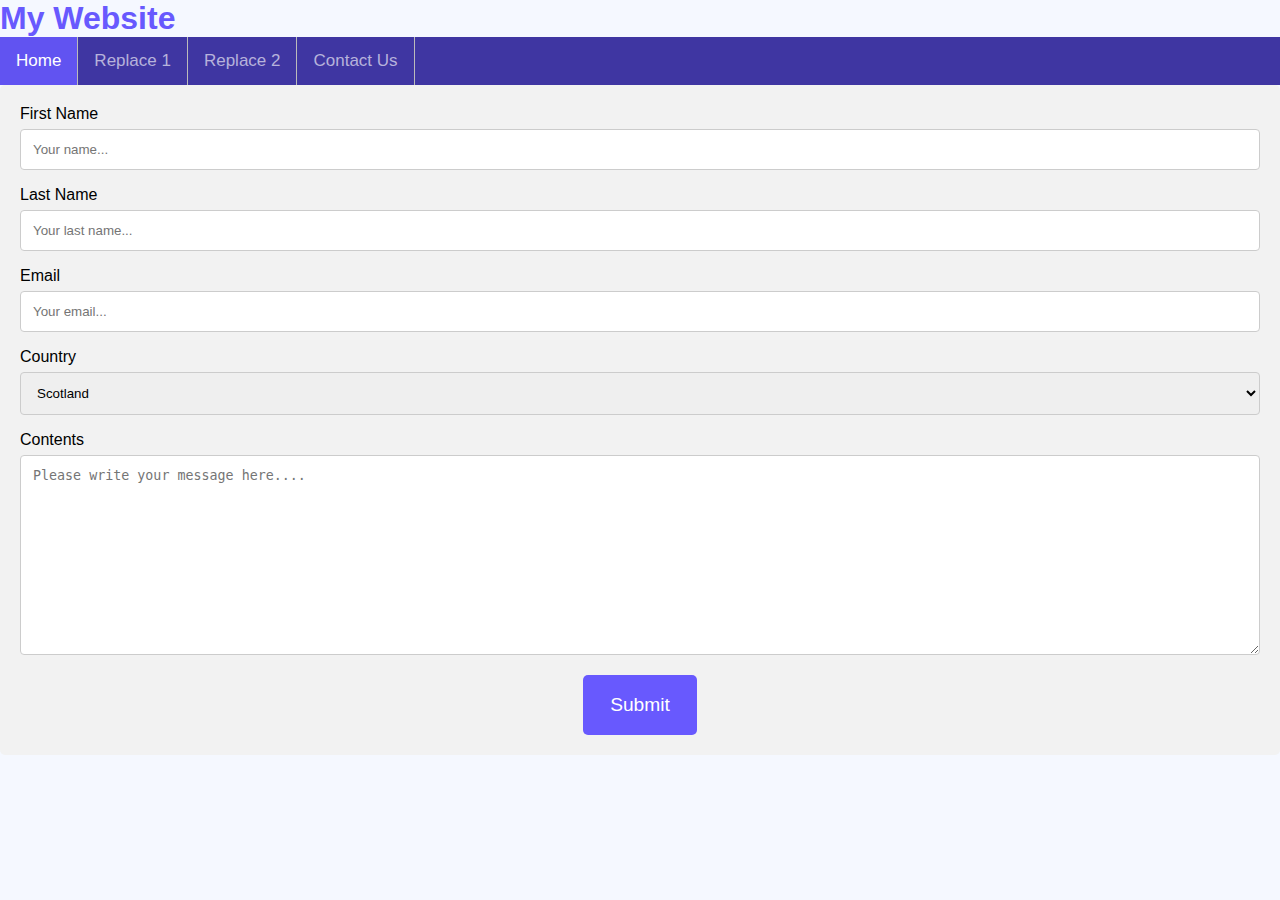
==== ContactUs.html @ 84b97833 "Contact Us page" ====
<!DOCTYPE html>
<html>
    <head>
      <link href="css.css" rel="stylesheet"/>
        <title>Web Programming</title>
        <link 
        rel="shortcut icon" 
        href="C:\Users\jessp\Documents\GitHub\Web-Programming\Images\favicon-16x16.png" 
        type="image/x-icon">
        <meta name ="viewport" content="width=device-width, inital-scale=1.0"/>
    </head>

    <body onload ="showSlides(1)">
        <h1>My Website</h1>

        <div class="topnav">
          <a class="active" href="index.html">Home</a>
          <a class="#ReplaceMe1">Replace 1</a>
          <a class="#ReplaceMe2">Replace 2</a>
          <a class="#ContactUs" href="ContactUs.html">Contact Us</a>
        </div>

        <script src="java.js"></script>

        <div class="container">
            <form action = "action_page.php">
              <label for="firstName">First Name</label>
              <input type="text" id="firstName" name="firstname" placeholder="Your name...">

              <label for="lastName">Last Name</label>
              <input type="text" id="lastName" name="lastname" placeholder="Your last name...">

              <label for="email">Email</label>
              <input type="text" id="email" name="email" placeholder="Your email...">

              <label for="country">Country</label>
              <select id="country" name="country">
                <option value="scotland">Scotland</option>
                <option value="england">England</option>
                <option value="wales">Wales</option>
                <option value="northernIreland">Northern Ireland</option>
                <option value="outside">Outside of UK</option>
              </select>

              <label for="Contents">Contents</label>
              <textarea id="contents" name="contents" placeholder="Please write your message here...." style="height:200px"></textarea>

              <input type="submit" value="Submit">
            </form>
          </div>
    </body>
</html>
---- css.css ----
*{
    padding: 0;
    margin: 0;
    box-sizing: border-box;
}

body{
    background-color: #f5f8ff;
}


h1{
    text-align: centre;
    color: #6859fe
}

#button put[type=submit]{
    background-color:#6859fe;
    color:white;

}

#button:hover, input[type=submit]:hover{
    background-color: #6759fedb;
}

#button:active{
    background-color: #6759feaf;
}

#button:focus-visible {
    box-shadow: 0 0 0 2px white 0 0 0 5px #156E5F;
    outline: none;
}

/*Cookie CSS*/
#cookiePopup {
    visibility: visible;
    background-color: #ffffff;
    position: absolute;
    font-size: 14px;
    width: 70vw;
    max-width: 42.85em;
    box-shadow: 0 0 2em rgba(5, 0, 31, 0.15);
    font-family: "Poppings", sans-serif;
    text-align: center;
    line-height: 1.8em;
    padding: 2em 1.4em;
    border-radius: 6px;
    transition: all 0.5s ease-in;
    bottom: 0;
}

#cookiePopup img{
    display: block;
    width: 3.75em;
    transform: translateZ(0);
    position: relative;
    margin: auto;
}

#cookiePopup p{
    text-align: centre;
    margin: 1.4em 0;
}

#cookiePopup button, input[type=submit]{
    background-color: #6859fe;
    border: none;
    color: #ffffff;
    font-size: 1.2em;
    padding: 1em 1.4em;
    display: block;
    position: relative;
    margin: auto;
    border-radius: 5px;
}

#cookiePopup button:hover{
    background-color: #6759fedb;
}

#cookiePopup a{
    color: #6859fe;
}

* {box-sizing: border-box}
body {font-family: Verdana, sans-serif; margin:0}
.mySlides {display: none}
img {vertical-align: middle;}

.slideshow-container {
  max-width: 2000px;
  position: relative;
  margin: auto;
}

.prev, .next {
  cursor: pointer;
  position: absolute;
  top: 50%;
  width: auto;
  padding: 16px;
  margin-top: -22px;
  color: white;
  font-weight: bold;
  font-size: 18px;
  transition: 0.6s ease;
  border-radius: 0 3px 3px 0;
  user-select: none;
}

.next {
  right: 0;
  border-radius: 3px 0 0 3px;
}

.prev:hover, .next:hover {
  background-color: rgba(0, 0, 0, 0.303);
}

.text {
  color: #f2f2f2;
  font-size: 15px;
  padding: 8px 12px;
  position: absolute;
  bottom: 8px;
  width: 100%;
  text-align: center;
}

.numbertext {
  color: #f2f2f2;
  font-size: 12px;
  padding: 8px 12px;
  position: absolute;
  top: 0;
}

.dot {
  cursor: pointer;
  height: 15px;
  width: 15px;
  margin: 0 2px;
  background-color: #bbb;
  border-radius: 50%;
  display: inline-block;
  transition: background-color 0.6s ease;
}

.active, .dot:hover {
  background-color: #717171;
}

.fade {
  animation-name: fade;
  animation-duration: 1.5s;
}

@keyframes fade {
  from {opacity: .4} 
  to {opacity: 1}
}


@media only screen and (max-width: 300px) {
  .prev, .next,.text {font-size: 11px}
}

.topnav{
  background-color: #3f36a2;
  overflow:hidden
}

.topnav a{
  float:left;
  color:#ffffffa0; 
  text-align: center;
  padding:14px 16px;
  text-decoration: none;
  font-size:17px;
  border-right: 1px solid #bbb
}

.topnav a:hover{
  background-color:#6759fedb ;
  color:rgb(255, 255, 255);
}

.topnav a.active {
  background-color: #6759fedb;
  color: white;
}

/*Contact Form*/
input[type=text], select, textarea{
  width: 100%;
  padding: 12px;
  border: 1px solid #ccc;
  border-radius: 4px;
  box-sizing: border-box;
  margin-top: 6px;
  margin-bottom: 16px;
}

.container {
  border-radius: 5px;
  background-color: #f2f2f2;
  padding: 20px;
}
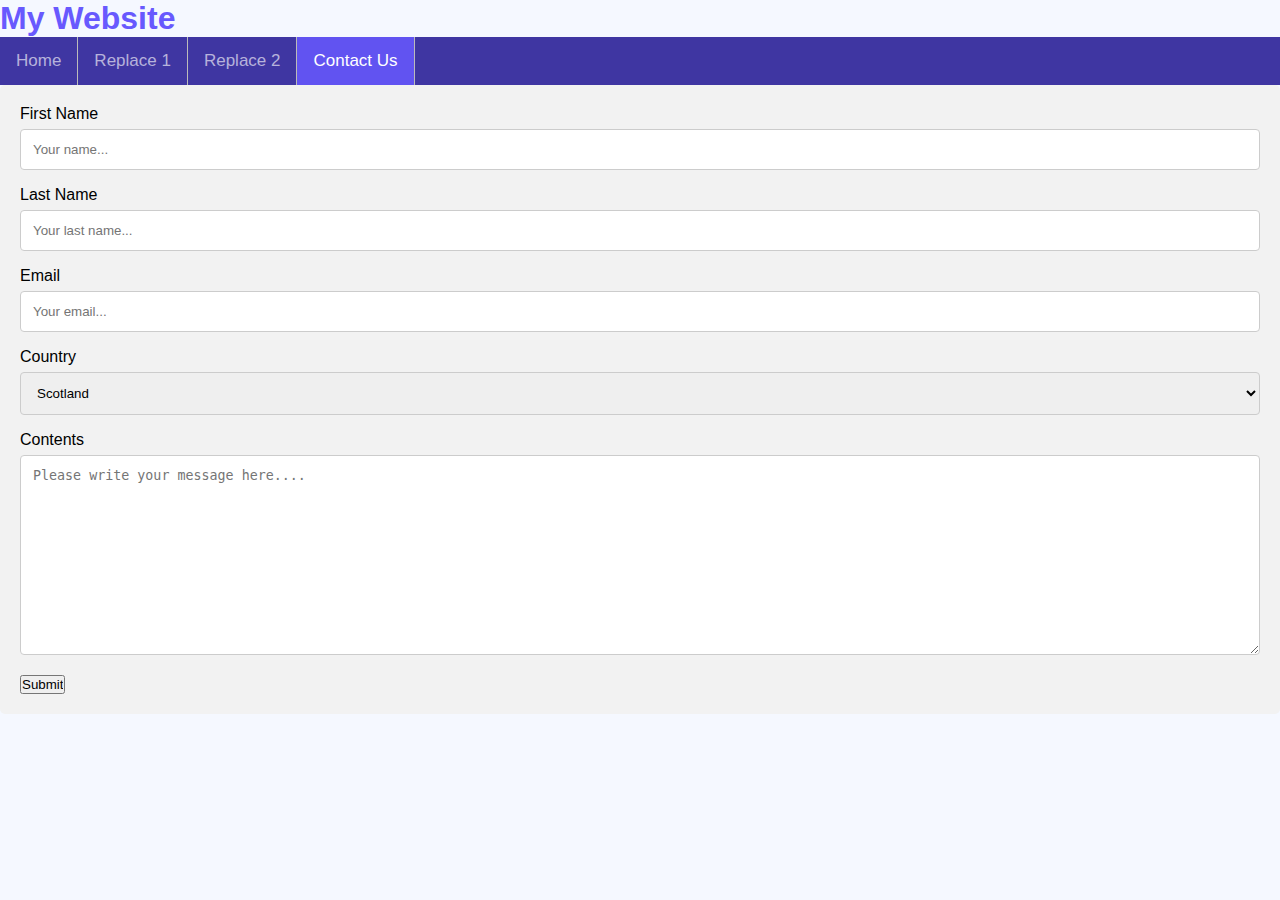
==== commit c43f370d: "Updated Nav Bar" ====
--- a/ContactUs.html
+++ b/ContactUs.html
@@ -10,14 +10,13 @@
         <meta name ="viewport" content="width=device-width, inital-scale=1.0"/>
     </head>
 
-    <body onload ="showSlides(1)">
         <h1>My Website</h1>
 
         <div class="topnav">
-          <a class="active" href="index.html">Home</a>
+          <a class="#Home" href="index.html">Home</a>
           <a class="#ReplaceMe1">Replace 1</a>
           <a class="#ReplaceMe2">Replace 2</a>
-          <a class="#ContactUs" href="ContactUs.html">Contact Us</a>
+          <a class="active" href="ContactUs.html">Contact Us</a>
         </div>
 
         <script src="java.js"></script>
@@ -45,7 +44,7 @@
               <label for="Contents">Contents</label>
               <textarea id="contents" name="contents" placeholder="Please write your message here...." style="height:200px"></textarea>
 
-              <input type="submit" value="Submit">
+              <input type="button" id="bt" value="Submit" onclick="saveFile()">
             </form>
           </div>
     </body>
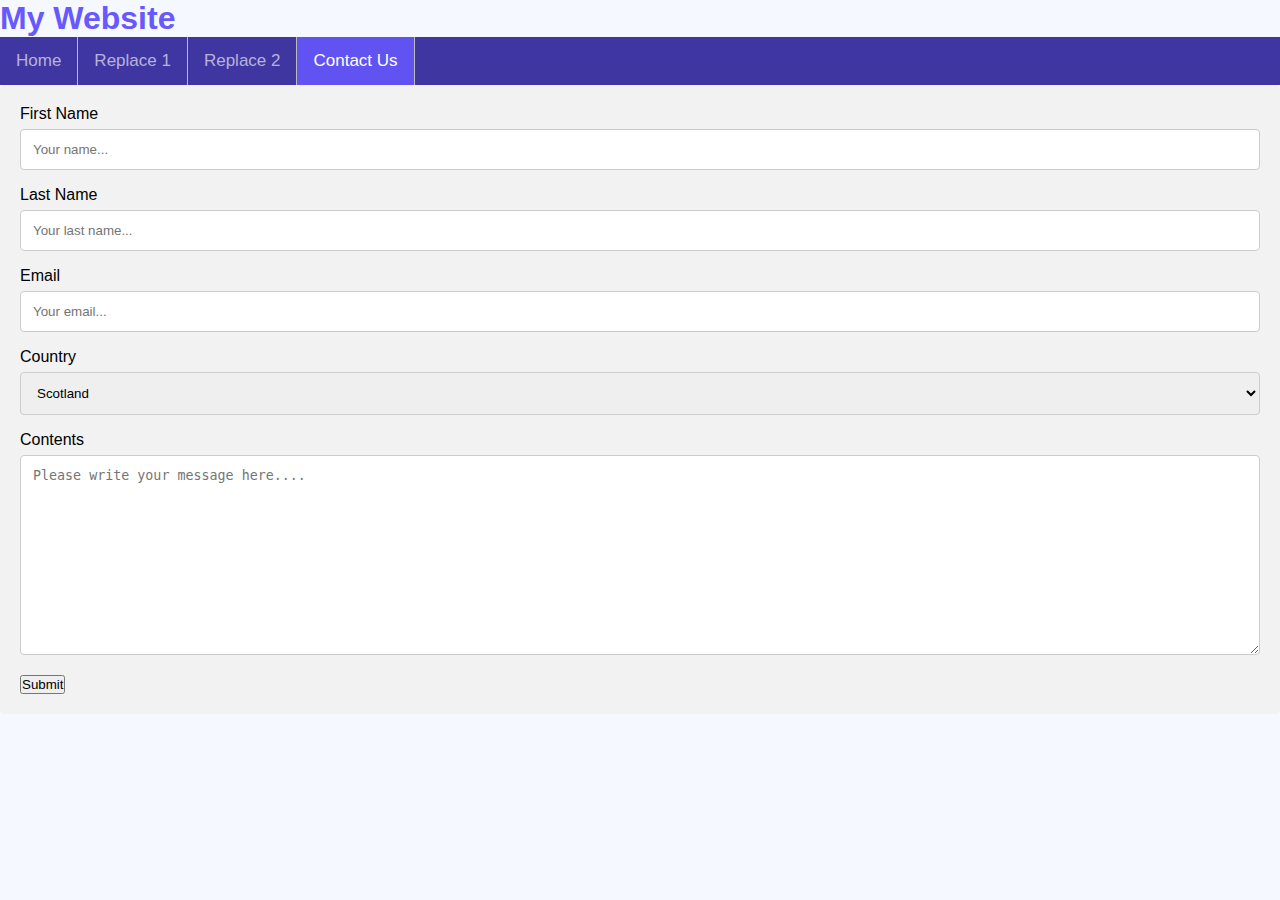
==== commit 3aec33bf: "Working on Contact Form" ====
--- a/ContactUs.html
+++ b/ContactUs.html
@@ -44,7 +44,7 @@
               <label for="Contents">Contents</label>
               <textarea id="contents" name="contents" placeholder="Please write your message here...." style="height:200px"></textarea>
 
-              <input type="button" id="bt" value="Submit" onclick="saveFile()">
+              <button id="button" onclick="saveFile()">Submit</button>
             </form>
           </div>
     </body>
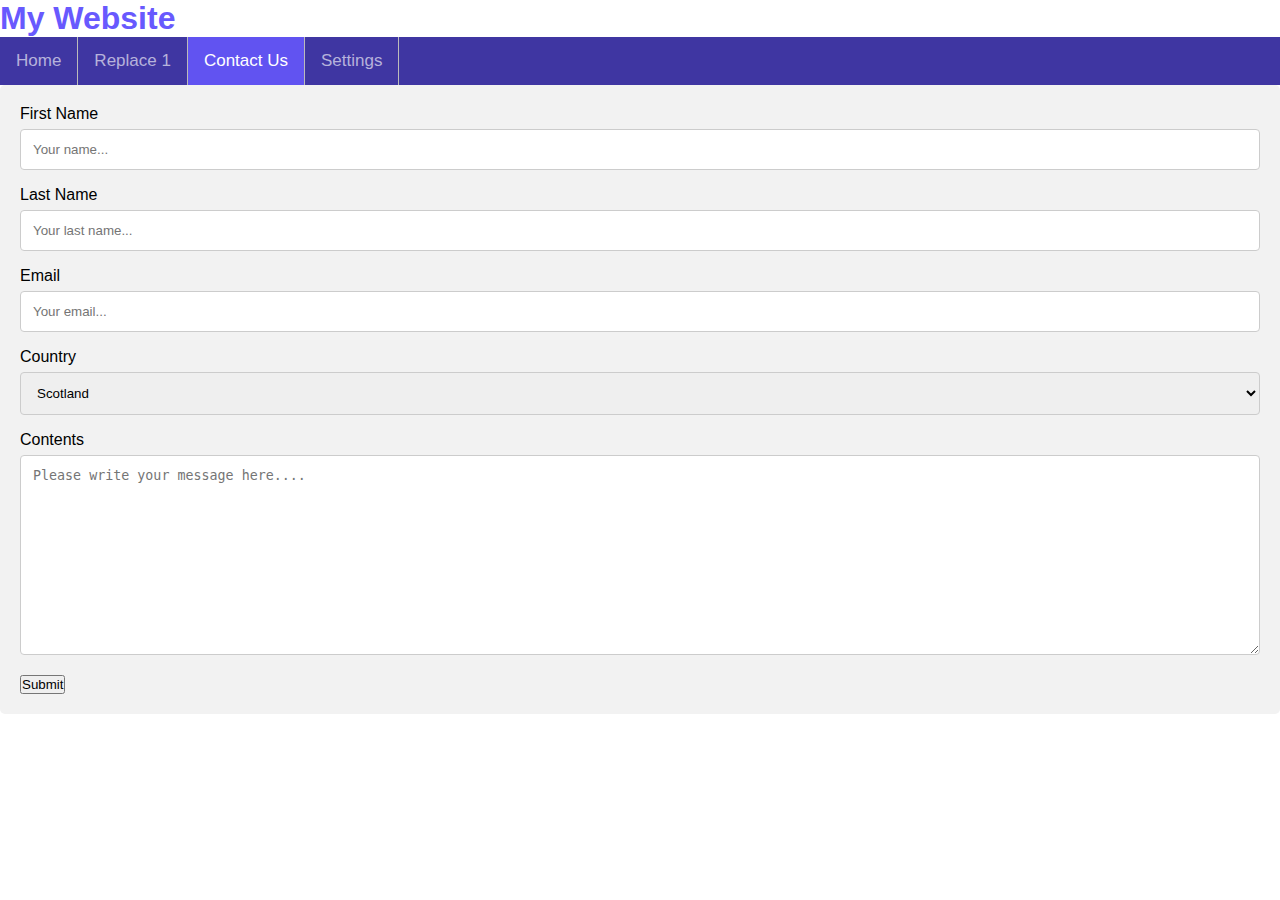
==== commit 58b48c1c: "Added in a settings page" ====
--- a/ContactUs.html
+++ b/ContactUs.html
@@ -15,8 +15,8 @@
         <div class="topnav">
           <a class="#Home" href="index.html">Home</a>
           <a class="#ReplaceMe1">Replace 1</a>
-          <a class="#ReplaceMe2">Replace 2</a>
           <a class="active" href="ContactUs.html">Contact Us</a>
+          <a class="#Settings" href="Settings.html">Settings</a>
         </div>
 
         <script src="java.js"></script>
--- a/css.css
+++ b/css.css
@@ -4,12 +4,8 @@
     box-sizing: border-box;
 }
 
-body{
-    background-color: #f5f8ff;
-}
-
-
-h1{
+
+h1, h2{
     text-align: centre;
     color: #6859fe
 }
